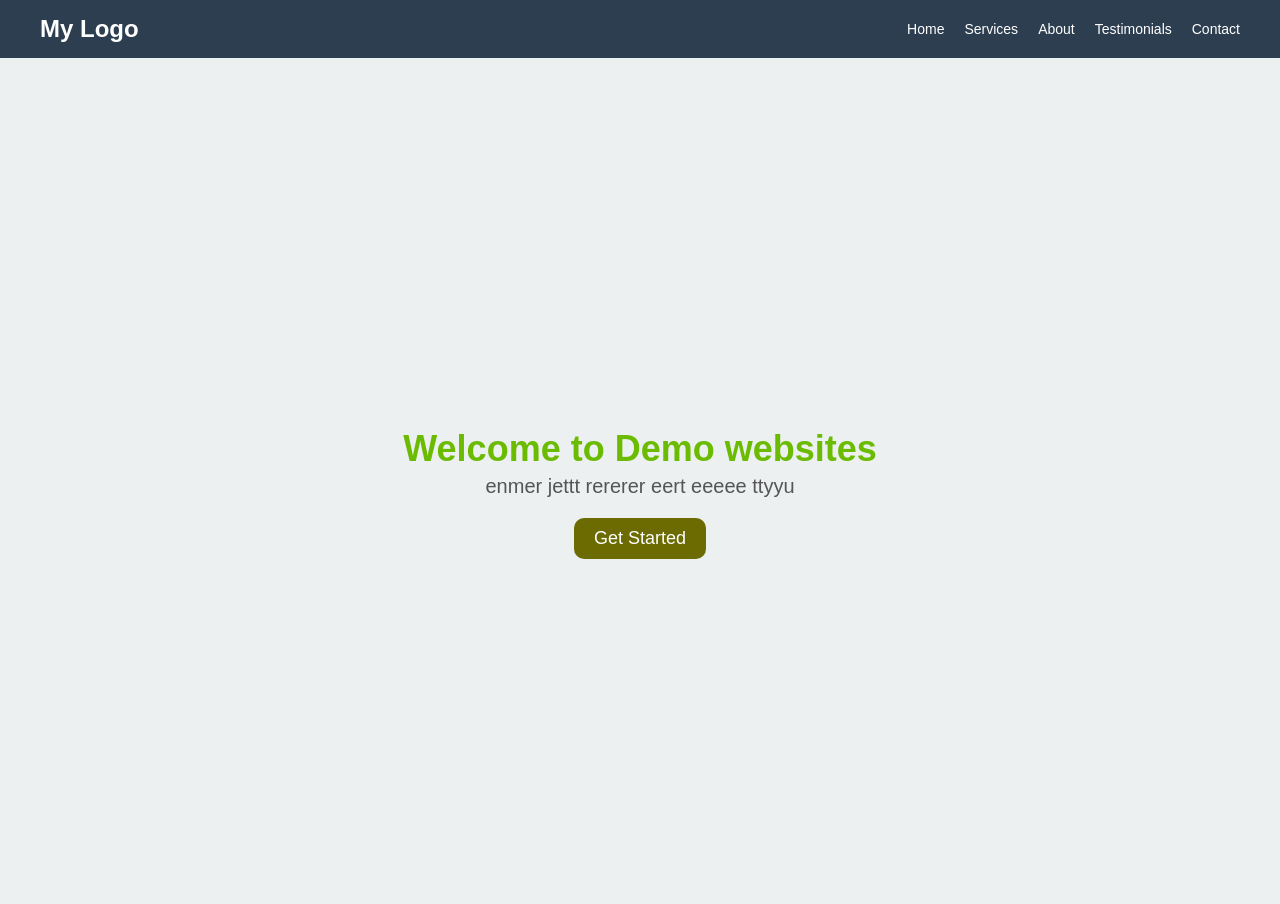
==== index.html @ 3366d808 "hrml" ====
<DOCTYPE html>
    <html lang="en">
    <head>
        <meta charset="UTF-8"/>
        <meta name="viewport" content="width=device-width,initial-scale=1.0"/>
        <title>Demo Webpage</title>
        <link rel="stylesheet" href="styles.css"/>

    </head>
    <body>
        <div class="header">
            <div class="logo">My Logo</div>
            <div class="nav">
                <a href="a">Home</a>
                <a href="#services">Services</a>
                <a href="#about">About</a>
                <a href="#test">Testimonials</a>
                <a href="#contact">Contact</a>

            </div>
        </div>
        <div class="hero">
            <h1>Welcome to Demo websites</h1>
            <p>enmer  jettt rererer eert eeeee ttyyu </p>
            <button>Get Started</button>
        </div>
    </body>
    </html>
</DOCTYPE>
---- styles.css ----
body {
    margin:0;
    font-family:Arial,Helvetica,sans-serif;

}
.header{
    display:flex;
    align-items:center;
    justify-content:space-between;
    background-color:#2c3e50;
    padding:15px 40px;
    color:white;
    

}
.logo{
    font-size:24px;
    font-weight:bold;

}
.nav{
    display:flex;
    gap:20px;

}
.nav a{
    text-decoration:none;
    color:white;
    font-size:14px;

}
.nav a:hover{
    color:#2c2c2c;

}
.hero{
    height:94vh;
    display:flex;
    flex-direction:column;
    justify-content:center;
    align-items:center;
    background-color:#ecf0f1;
    text-align:center;
}
.hero h1{
    font-size:36px;
    color:#6bbb01;
    margin-bottom:-15px;
}
.hero p{
    font-size:20px;
    color:#555;
     margin-bottom:20px;

}
.hero button{
    padding:10px 20px;
    border:none;
    cursor:pointer;
    background-color:#6b6b01;
    color:white;
    font-size:18px;
    border-radius:10px;
}
.hero button:hover{
    background-color:white;
    color:#6b6b01;
    transform:scale(1.1);
}
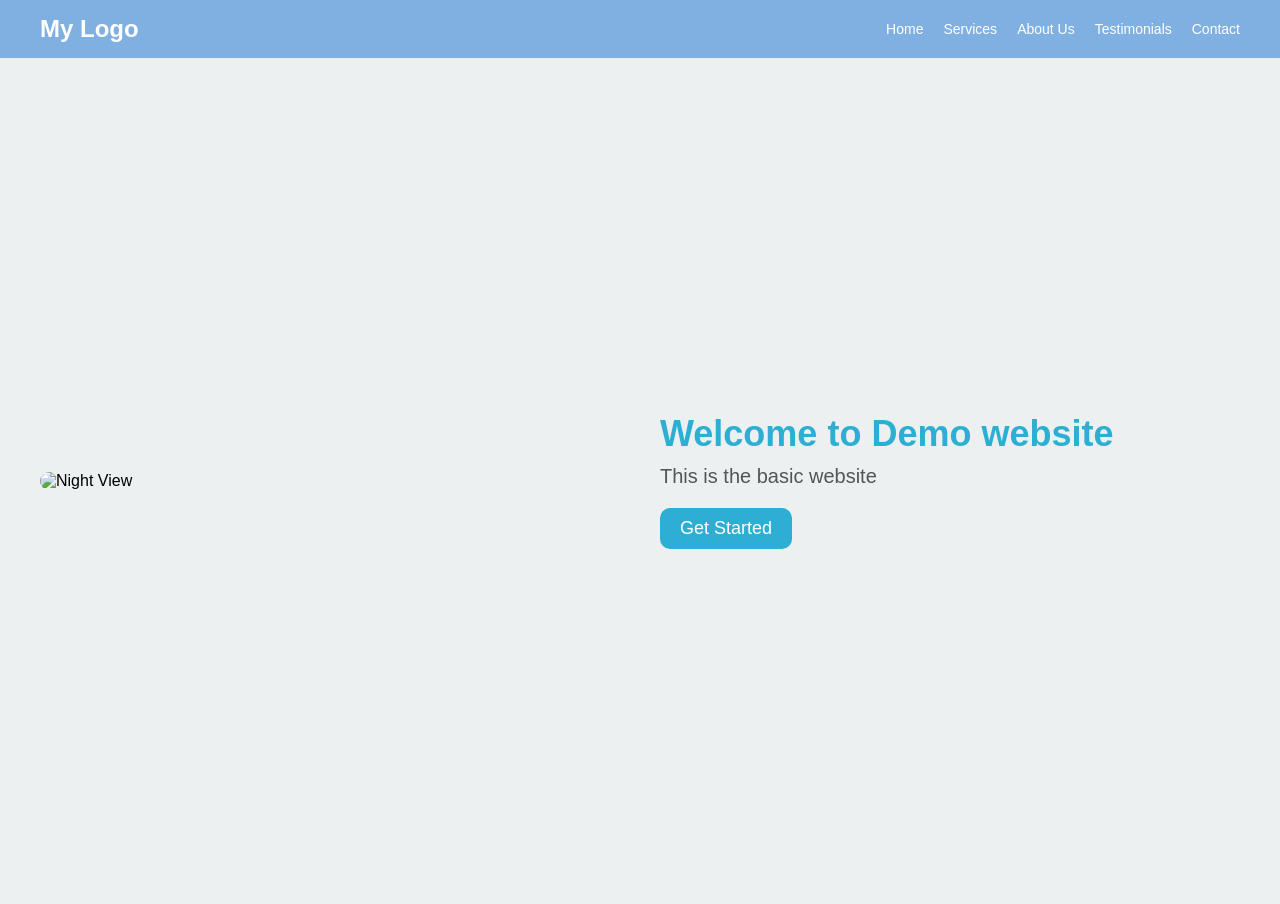
==== commit af420f60: "updated" ====
--- a/index.html
+++ b/index.html
@@ -1,29 +1,30 @@
-<DOCTYPE html>
-    <html lang="en">
-    <head>
-        <meta charset="UTF-8"/>
-        <meta name="viewport" content="width=device-width,initial-scale=1.0"/>
-        <title>Demo Webpage</title>
-        <link rel="stylesheet" href="styles.css"/>
+<!DOCTYPE html>
+<html lang="en">
+<head>
+    <meta charset="UTF-8">
+    <meta name="viewport" content="width=device-width, initial-scale=1.0">
+    <title>Demo Webpage</title>
+    <link rel="stylesheet" href="styles.css">
+</head>
+<body>
+    <div class="header">
+        <div class="logo">My Logo</div>
+        <div class="nav">
+            <a href="#">Home</a>
+            <a href="#Services">Services</a>
+            <a href="#About">About Us</a>
+            <a href="#test">Testimonials</a>
+            <a href="#Contact">Contact</a>
+        </div>
+    </div>
 
-    </head>
-    <body>
-        <div class="header">
-            <div class="logo">My Logo</div>
-            <div class="nav">
-                <a href="a">Home</a>
-                <a href="#services">Services</a>
-                <a href="#about">About</a>
-                <a href="#test">Testimonials</a>
-                <a href="#contact">Contact</a>
-
-            </div>
-        </div>
-        <div class="hero">
-            <h1>Welcome to Demo websites</h1>
-            <p>enmer  jettt rererer eert eeeee ttyyu </p>
+    <div class="hero">
+        <img src="https://images.unsplash.com/photo-1506744038136-46273834b3fb?auto=format&fit=crop&w=1000&q=80" alt="Night View">
+        <div class="right">
+            <h1>Welcome to Demo website</h1>
+            <p>This is the basic website</p>
             <button>Get Started</button>
         </div>
-    </body>
-    </html>
-</DOCTYPE>+    </div>
+</body>
+</html>
--- a/styles.css
+++ b/styles.css
@@ -1,69 +1,91 @@
 body {
-    margin:0;
-    font-family:Arial,Helvetica,sans-serif;
+    margin: 0;
+    font-family: Arial, Helvetica, sans-serif;
+}
 
+.header {
+    display: flex;
+    align-items: center;
+    justify-content: space-between;
+    background-color: #7fb0e1;
+    padding: 15px 40px;
+    color: white;
 }
-.header{
-    display:flex;
-    align-items:center;
-    justify-content:space-between;
-    background-color:#2c3e50;
-    padding:15px 40px;
-    color:white;
-    
 
+.logo {
+    font-size: 24px;
+    font-weight: bold;
 }
-.logo{
-    font-size:24px;
-    font-weight:bold;
 
+.nav {
+    display: flex;
+    gap: 20px;
 }
-.nav{
-    display:flex;
-    gap:20px;
 
+.nav a {
+    text-decoration: none;
+    color: white;
+    font-size: 14px;
 }
-.nav a{
-    text-decoration:none;
-    color:white;
-    font-size:14px;
 
+.nav a:hover {
+    color: #2c2c2c;
 }
-.nav a:hover{
-    color:#2c2c2c;
 
+.hero {
+    display: flex;
+    align-items: center;
+    justify-content: space-between;
+    height: 94vh; 
+    background-color: #ecf0f1;
+    padding: 0 40px;
 }
-.hero{
-    height:94vh;
-    display:flex;
-    flex-direction:column;
-    justify-content:center;
-    align-items:center;
-    background-color:#ecf0f1;
-    text-align:center;
+
+.hero img {
+    flex: 1;
+    max-width: 50%;
+    max-height: 80%; /* Keeps it neat */
+    height: auto;
+    object-fit: cover;
+    border-radius: 15px; /* Added a little curve for style */
 }
-.hero h1{
-    font-size:36px;
-    color:#6bbb01;
-    margin-bottom:-15px;
+
+.right {
+    flex: 1;
+    display: flex;
+    flex-direction: column;
+    justify-content: center;
+    align-items: flex-start;
+    text-align: left;
+    padding-left: 40px;
 }
-.hero p{
-    font-size:20px;
-    color:#555;
-     margin-bottom:20px;
 
+.right h1 {
+    font-size: 36px;
+    color: #2dafd3;
+    margin: 0 0 10px 0;
 }
-.hero button{
-    padding:10px 20px;
-    border:none;
-    cursor:pointer;
-    background-color:#6b6b01;
-    color:white;
-    font-size:18px;
-    border-radius:10px;
+
+.right p {
+    font-size: 20px;
+    color: #555;
+    margin: 0 0 20px 0;
 }
-.hero button:hover{
-    background-color:white;
-    color:#6b6b01;
-    transform:scale(1.1);
+
+.right button {
+    padding: 10px 20px;
+    border: none;
+    cursor: pointer;
+    background-color: #2dafd3;
+    color: white;
+    font-size: 18px;
+    border-radius: 10px;
+    transition: 0.3s;
+}
+
+.right button:hover {
+    background-color: white;
+    color: #2dafd3;
+    outline: 1px solid #2dafd3;
+    transform: scale(1.1);
 }
